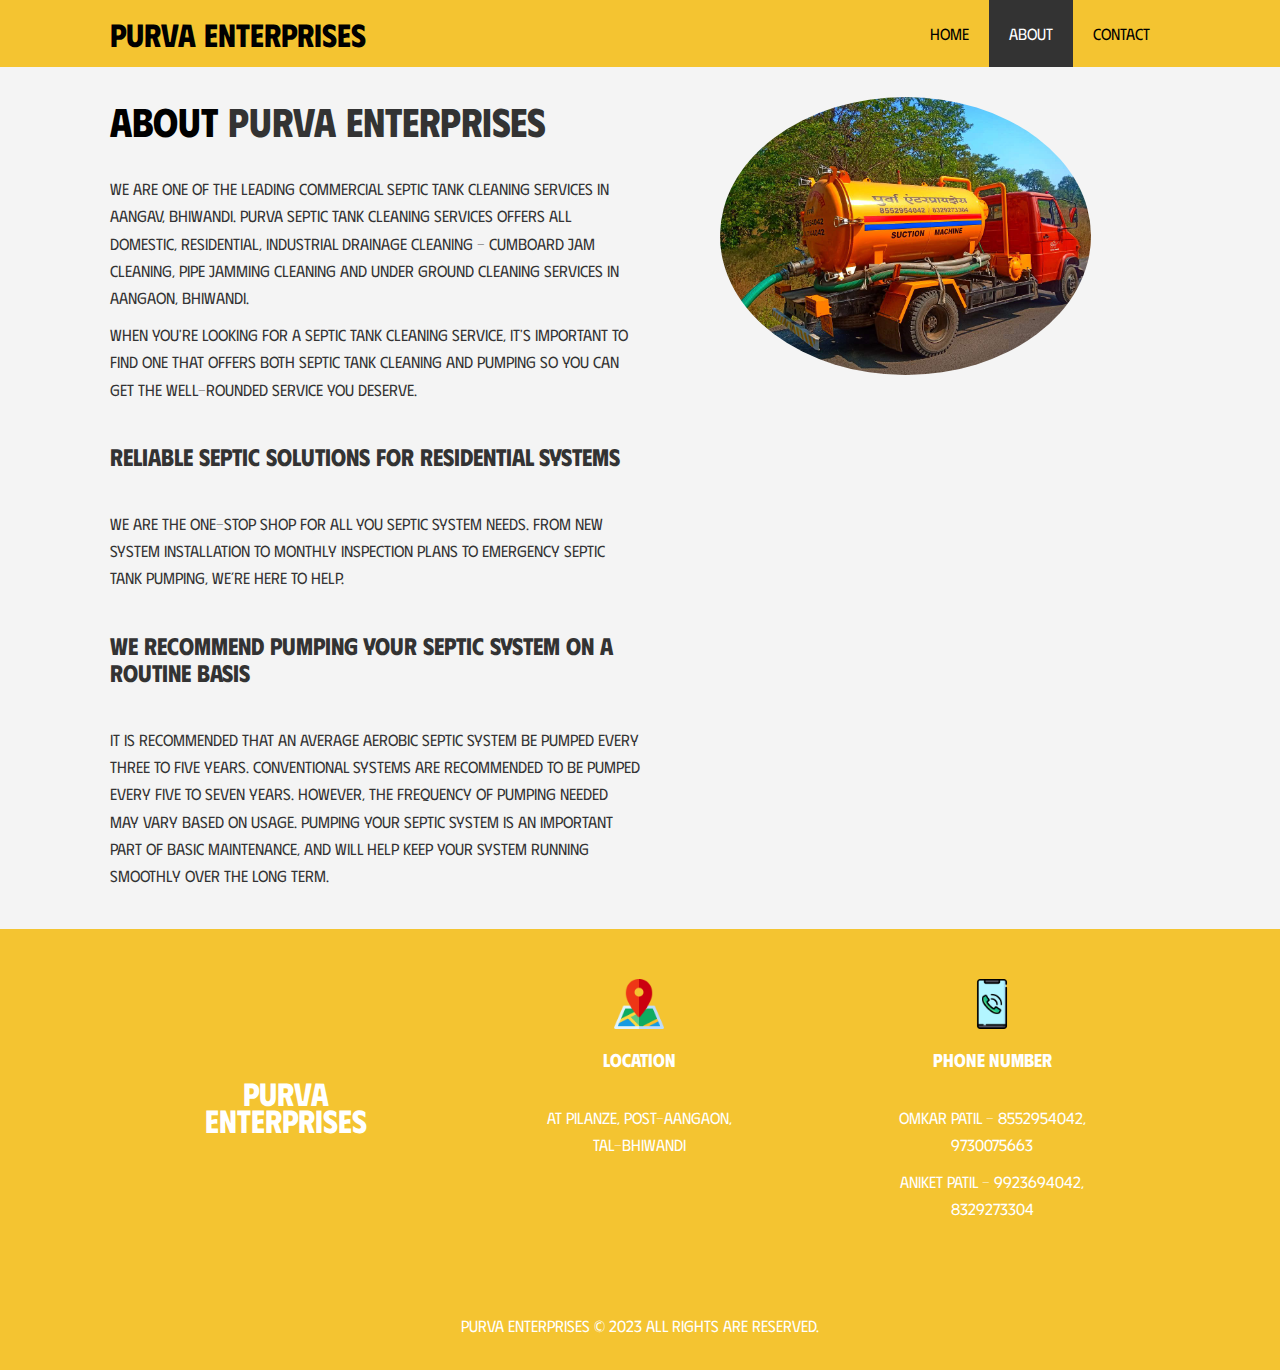
==== about.html @ 2db92183 "Add files via upload" ====
<!DOCTYPE html>
<html lang="en">
<head>
  <meta charset="UTF-8">
  <meta name="viewport" content="width=device-width, initial-scale=1.0">
  <meta http-equiv="X-UA-Compatible" content="ie=edge">
  <meta name="description" content="Welcome to the most extraordinary hotel in Boston Massachusetts">
  <meta name="keywords" content="hotel,boston hotel,new england hotel">
  <link href="https://fonts.googleapis.com/css2?family=Alegreya+Sans+SC:wght@400;700&family=Phudu:wght@700&family=Raleway:wght@400;700&display=swap" rel="stylesheet">
  <link rel="stylesheet" href="style.css">
  <link rel="stylesheet" media="screen and (max-width: 768px)" href="mobile.css">
  <meta name="description" content="Welcome to the most trustworthy septic tank cleaning service in Aangaon, Bhiwandi, Thane">
  <meta name="keywords" content="septic tank, cleaning service, Bhiwandi, Thane, Aangaon, Pilanze, toilet tank cleaning service">
  <title>Purva Enterprises | About</title>
</head>
<body>
  <header>
    <nav id="navbar">
      <div class="container">
        <h1 class="logo"><a href="index.html">Purva Enterprises</a></h1>
        <ul>
          <li><a  href="index.html">Home</a></li>
          <li><a class="current" href="about.html">About</a></li>
          <li><a href="#contact-info">Contact</a></li>
        </ul>
      </div>

    </nav>

    <section id="about-info" class="bg-light py-3">
      <div class="container">
        <div class="info-left">
          <h1 class="l-heading about-heading"><span class="text-primary">About</span> Purva Enterprises</h1>
          <p>We are one of the leading commercial septic tank cleaning services in Aangav, Bhiwandi. Purva Septic Tank Cleaning Services offers all Domestic, Residential, Industrial Drainage Cleaning - Cumboard Jam Cleaning, Pipe Jamming Cleaning and Under Ground Cleaning Services in Aangaon, Bhiwandi.</p>
              <p>When you're looking for a septic tank cleaning service, it's important to find one that offers both septic tank cleaning and pumping so you can get the well-rounded service you deserve.</p>
              <h2 class="py-3">Reliable septic solutions for residential systems</h2>
              <p>We are the one-stop shop for all you septic system needs. From new system installation to monthly inspection plans to emergency septic tank pumping, we’re here to help.</p>
              <h2 class="py-3">We recommend pumping your septic system on a routine basis</h2>
              <p>It is recommended that an average aerobic septic system be pumped every three to five years. Conventional systems are recommended to be pumped every five to seven years. However, the frequency of pumping needed may vary based on usage. Pumping your septic system is an important part of basic maintenance, and will help keep your system running smoothly over the long term.</p>
        </div>
        <div class="info-right">
          <img src="./bg_3.jpg" alt="hotel">
        </div>
      </div>
    </section>

  <div class="clr"></div>
  <section id="contact-info" class="bg-dark">
    <div class="container">
      <div class="box "><h1 class="logo box-logo">Purva Enterprises</h1></div>
      <div class="box ">
          <img src="./map_icon.png" alt="fast truck icon" class="icon">
          <h3>Location</h3>
          <p>At Pilanze, post-Aangaon,<br> Tal-Bhiwandi</p>
      </div>
      <div class="box ">
          <img src="./phone_icon.png" alt="24/7 icon" class="icon">
          <h3>Phone Number</h3>
          <p>Omkar Patil - 8552954042, 9730075663</p>
          <p>Aniket Patil - 9923694042, 8329273304</p>
      </div>
    </div>
  </section>

  <footer id="main-footer">
    <p>Purva Enterprises &copy; 2023 All rights are reserved.</p>
  </footer>
</body>
</html>
---- style.css ----
@import url('https://fonts.googleapis.com/css2?family=Alegreya+Sans+SC:wght@400;700&family=Damion&family=Raleway:wght@400;700&display=swap');

/* Reset */
* {
  margin: 0;
  padding:0;
  box-sizing: border-box;
}

/* Main Styling */
html,body {
  font-family: 'Phudu', cursive;
  line-height: 1.7em;
}

a {
  color: #333;
  text-decoration: none;
}

h1, h2, h3 {
  padding-bottom: 20px;
}

p {
  margin: 10px 0;
}

/* Utility Classes */
.container {
  margin: auto;
  max-width: 1100px;
  overflow: auto;
  padding: 0 20px;
}

.text-primary {
  color: #000;
}

.lead {
  font-size: 20px;
}

.btn {
  display: inline-block;
  font-size: 18px;
  color: #fff;
  background: #F4C431;
  padding: 13px 20px;
  border: none;
  cursor: pointer;
  border-radius: 4px;
}

.btn:hover {
  background: #000;
  color: #fff;
}

.btn-light {
  background: #f4f4f4;
  color: #333;
}

.bg-dark {
  background: #F4C431;
  color: #fff;
}

.bg-light {
  background: #f4f4f4;
  color: #333;
}

.bg-primary {
  background: #000;
  color: #333;
}

.clr {
  clear: both;
}

.l-heading {
  font-size: 40px;
  line-height: 1.2;
}

.icon {
  height: 50px;
  width: 50px;
  margin-bottom: 10px;
}

/* Padding */
.py-1 { padding: 10px 0; }
.py-2 { padding: 20px 0; }
.py-3 { padding: 30px 0; }

/* Navbar */
#navbar {
  background: #F4C431;
  color: #000;
  overflow: auto;
}

#navbar a {
  color: #000;
}


#navbar .logo {
  float: left;
  padding-top: 20px;
}

#navbar ul {
  list-style: none;
  float: right;
}

#navbar ul li {
  float: left;
}

#navbar ul li a {
  display: block;
  padding: 20px;
  text-align: center;
}

#navbar ul li a:hover, 
#navbar ul li a.current {
  background: #333;
  color: #fff;
}

/* Showcase */
#showcase {
  background: url('./septic_truck_small.jpg') no-repeat center center/cover;
  height: 600px;
}

#showcase .showcase-content {
  color: #fff;
  text-align: center;
  padding-top: 170px;
}

#showcase .showcase-content h1 {
  font-size: 60px;
  line-height: 1.2em;
}

#showcase .showcase-content p {
  padding-bottom: 20px;
  line-height: 1.7em;
}

/* Home Info */
#home-info {
  height: 450px;
}

#home-info .info-img {
  float: left;
  width: 50%;
  background: url('../bg_6.jpg') no-repeat;
  min-height: 100%;
}

#home-info .info-content {
  float: right;
  width: 50%;
  height: 100%;
  text-align: center;
  padding: 50px 30px;
  overflow: hidden;
}

#home-info .info-content p {
  padding-bottom: 30px;
}

/* Features */
.box {
  float: left;
  width: 33.3%;
  padding: 50px;
  text-align:center;
}

.box-logo {
  padding-top: 100px;
}

.box i {
  margin-bottom: 10px;
}

/* About Info */
#about-info .info-right {
  float: right;
  width: 50%;
  min-height: 100%;
}

#about-info .info-right img {
  display: block;
  margin: auto;
  width: 70%;
  border-radius: 50%;
}

#about-info .info-left {
  float: left;
  width: 50%;
  min-height: 100%;
}


/* Footer */
#main-footer {
  text-align: center;
  background: #F4C431;
  color: #fff;
  padding: 20px;
}
---- mobile.css ----
#navbar .logo {
  float: none;
  text-align: center;
}

#navbar ul, #navbar ul li {
  float: none;
}

#navbar ul li a {
  padding: 5px;
  border-bottom: #444 dotted 1px;
}

/* Showcase */
#showcase {
  height: 100%;
}

#showcase .showcase-content {
  padding-top: 70px;
  padding-bottom: 30px;
}

/* Home Info */
#home-info {
  height: 550px;
}

#home-info .info-img {
  display: none;
}

#home-info .info-content {
  float: none;
  width: 100%;
}

/* Boxes */
.box {
  float: none;
  width: 100%;
}

/* About */
#about-info .info-right, #about-info .info-left {
  float: none;
  width: 100%;
}

#about-info .info-right {
  margin-top: 30px;
}

.l-heading {
  text-align: center;
}

/* Contact */
#contact-info .box {
  border-bottom: #444 dotted 1px;
}
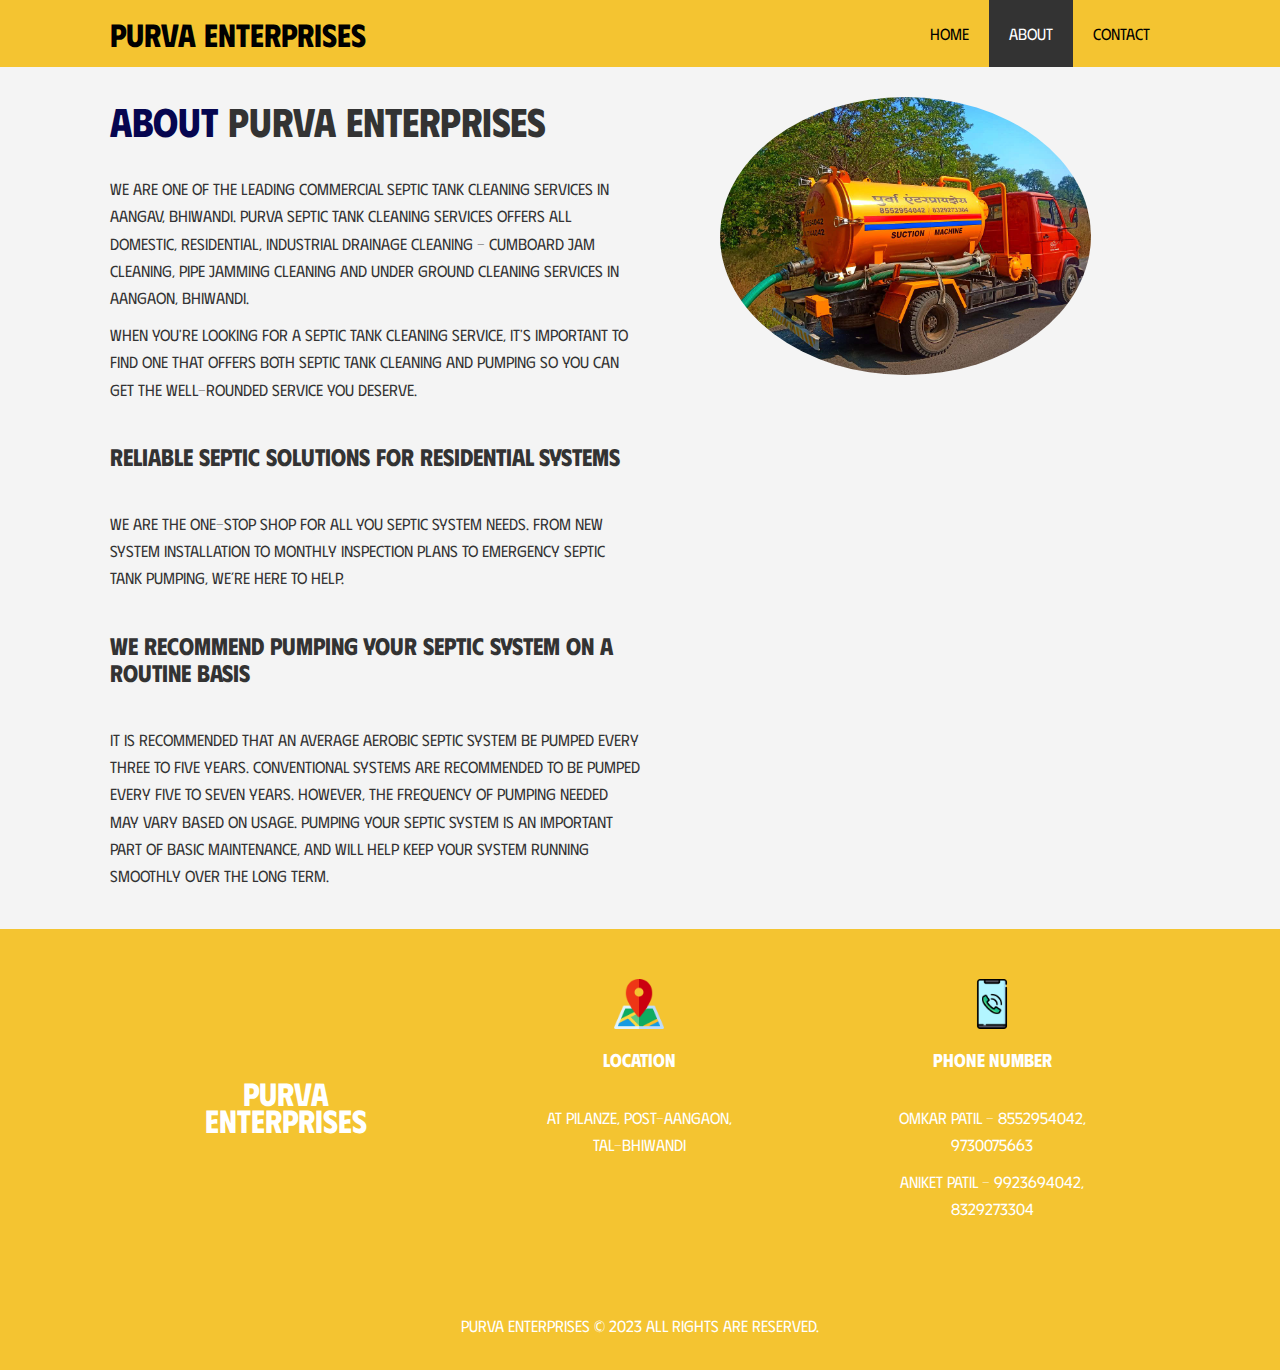
==== commit 70c0fdcd: "Update about.html" ====
--- a/about.html
+++ b/about.html
@@ -30,7 +30,7 @@
     <section id="about-info" class="bg-light py-3">
       <div class="container">
         <div class="info-left">
-          <h1 class="l-heading about-heading"><span class="text-primary">About</span> Purva Enterprises</h1>
+          <h1 class="l-heading about-heading"><span class="text-h1">About</span> Purva Enterprises</h1>
           <p>We are one of the leading commercial septic tank cleaning services in Aangav, Bhiwandi. Purva Septic Tank Cleaning Services offers all Domestic, Residential, Industrial Drainage Cleaning - Cumboard Jam Cleaning, Pipe Jamming Cleaning and Under Ground Cleaning Services in Aangaon, Bhiwandi.</p>
               <p>When you're looking for a septic tank cleaning service, it's important to find one that offers both septic tank cleaning and pumping so you can get the well-rounded service you deserve.</p>
               <h2 class="py-3">Reliable septic solutions for residential systems</h2>
@@ -66,4 +66,4 @@
     <p>Purva Enterprises &copy; 2023 All rights are reserved.</p>
   </footer>
 </body>
-</html>+</html>
--- a/style.css
+++ b/style.css
@@ -38,6 +38,10 @@
   color: #000;
 }
 
+.text-h1 {
+color: #060650;
+}
+
 .lead {
   font-size: 20px;
 }
@@ -226,4 +230,4 @@
   background: #F4C431;
   color: #fff;
   padding: 20px;
-}+}
